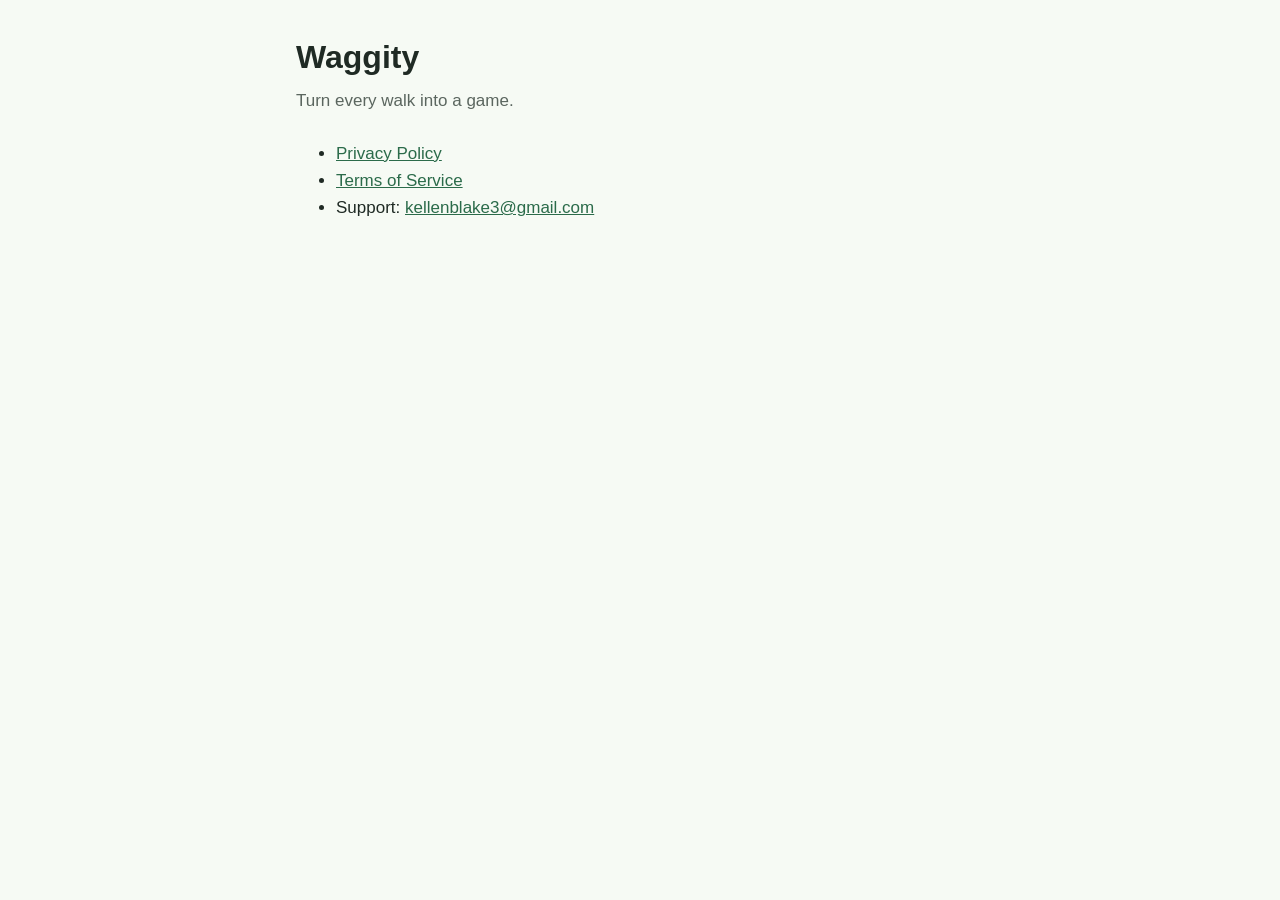
==== index.html @ a22bf343 "Waggity Privacy Policy and Terms of Service" ====
<!doctype html>
<html lang="en"><head><meta charset="utf-8"><meta name="viewport" content="width=device-width, initial-scale=1">
<title>Waggity</title><link rel="stylesheet" href="style.css"></head>
<body><main>
<h1>Waggity</h1>
<p class="meta">Turn every walk into a game.</p>
<ul>
  <li><a href="privacy.html">Privacy Policy</a></li>
  <li><a href="terms.html">Terms of Service</a></li>
  <li>Support: <a href="mailto:kellenblake3@gmail.com">kellenblake3@gmail.com</a></li>
</ul>
</main></body></html>
---- style.css ----
:root { --bg: #f6faf4; --ink: #1f2a24; --muted: #5b665f; --accent: #2b6b4a; --rule: #d9e2db; }
@media (prefers-color-scheme: dark) { :root { --bg: #141a16; --ink: #e6ece7; --muted: #a3ada6; --accent: #7cc39c; --rule: #2c3530; } }
* { box-sizing: border-box; }
body { margin: 0; background: var(--bg); color: var(--ink); font: 17px/1.6 -apple-system, BlinkMacSystemFont, "Segoe UI", Roboto, sans-serif; }
main { max-width: 720px; margin: 0 auto; padding: 32px 16px 64px; }
h1 { font-size: 2rem; margin: 0 0 4px; }
h2 { font-size: 1.25rem; margin: 2.2em 0 .4em; padding-top: .8em; border-top: 1px solid var(--rule); }
h3 { font-size: 1.05rem; margin: 1.4em 0 .3em; }
.meta { color: var(--muted); margin: 0 0 1.5em; }
a { color: var(--accent); }
nav { margin-bottom: 24px; font-weight: 600; }
nav a { margin-right: 16px; text-decoration: none; }
table { border-collapse: collapse; width: 100%; font-size: .95rem; }
th, td { text-align: left; vertical-align: top; padding: 8px 6px; border-bottom: 1px solid var(--rule); }
.caps { text-transform: uppercase; font-size: .92rem; }
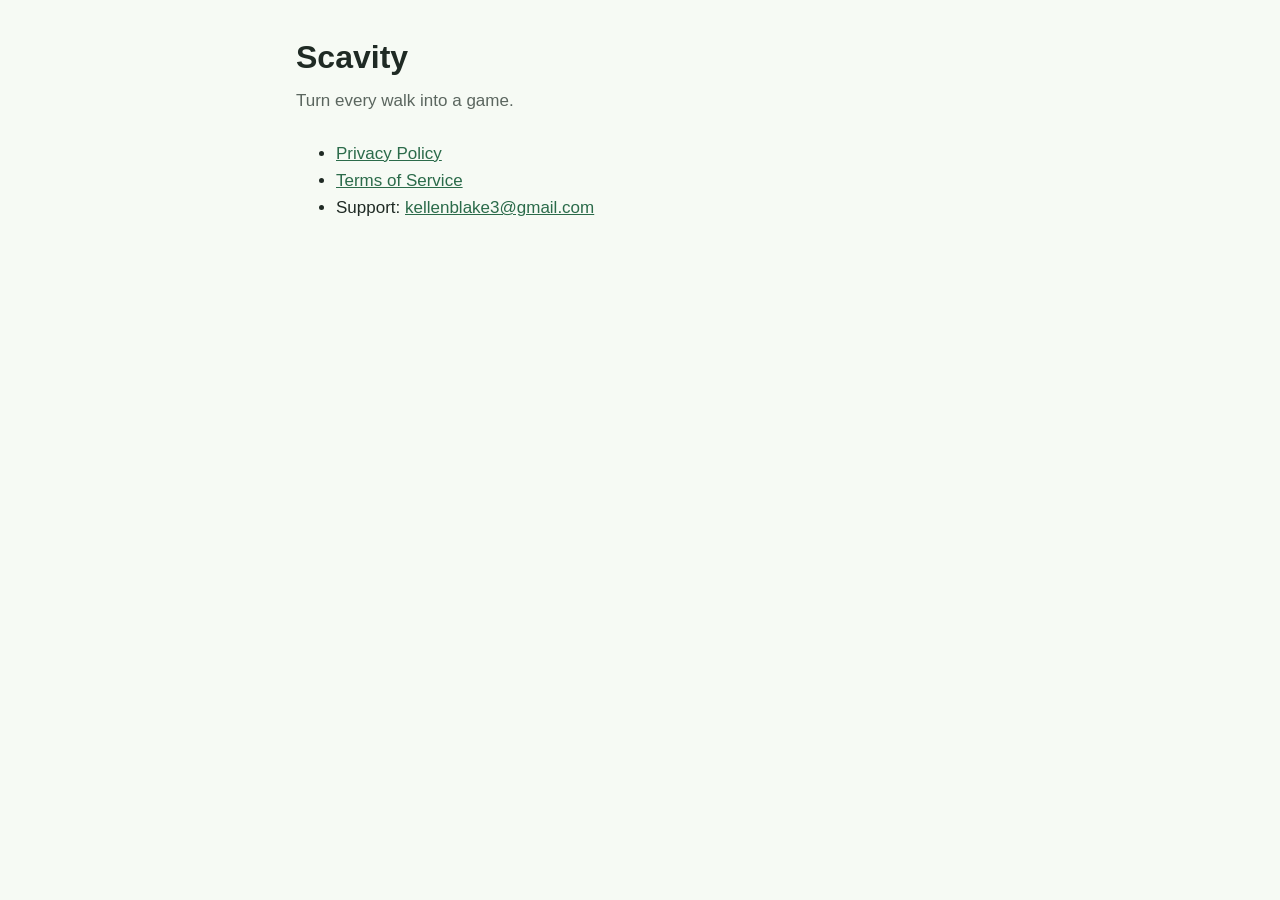
==== commit 5405731f: "Rename Waggity to Scavity" ====
--- a/index.html
+++ b/index.html
@@ -1,8 +1,8 @@
 <!doctype html>
 <html lang="en"><head><meta charset="utf-8"><meta name="viewport" content="width=device-width, initial-scale=1">
-<title>Waggity</title><link rel="stylesheet" href="style.css"></head>
+<title>Scavity</title><link rel="stylesheet" href="style.css"></head>
 <body><main>
-<h1>Waggity</h1>
+<h1>Scavity</h1>
 <p class="meta">Turn every walk into a game.</p>
 <ul>
   <li><a href="privacy.html">Privacy Policy</a></li>
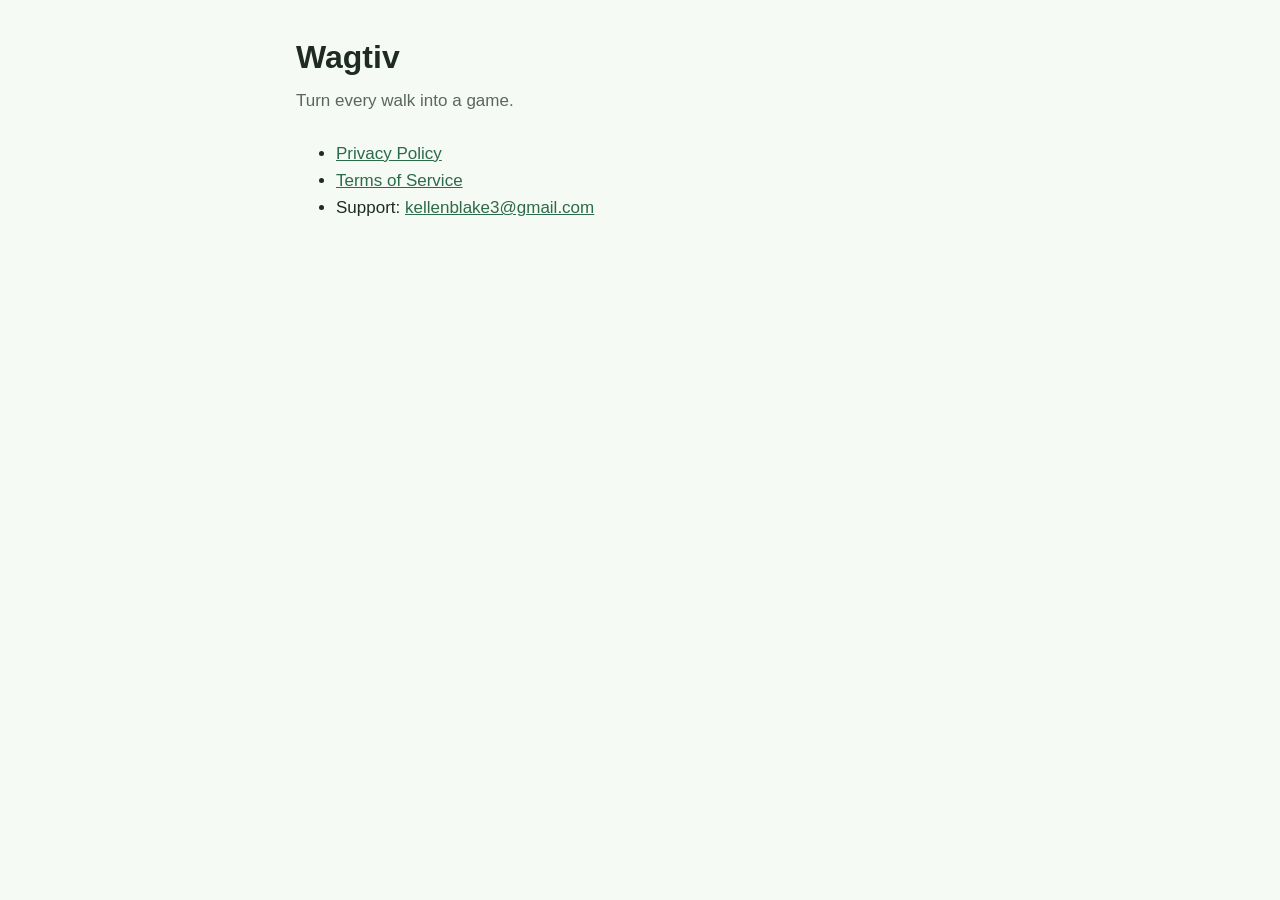
==== commit 6368b8c9: "Rename Scavity to Wagtiv" ====
--- a/index.html
+++ b/index.html
@@ -1,8 +1,8 @@
 <!doctype html>
 <html lang="en"><head><meta charset="utf-8"><meta name="viewport" content="width=device-width, initial-scale=1">
-<title>Scavity</title><link rel="stylesheet" href="style.css"></head>
+<title>Wagtiv</title><link rel="stylesheet" href="style.css"></head>
 <body><main>
-<h1>Scavity</h1>
+<h1>Wagtiv</h1>
 <p class="meta">Turn every walk into a game.</p>
 <ul>
   <li><a href="privacy.html">Privacy Policy</a></li>
